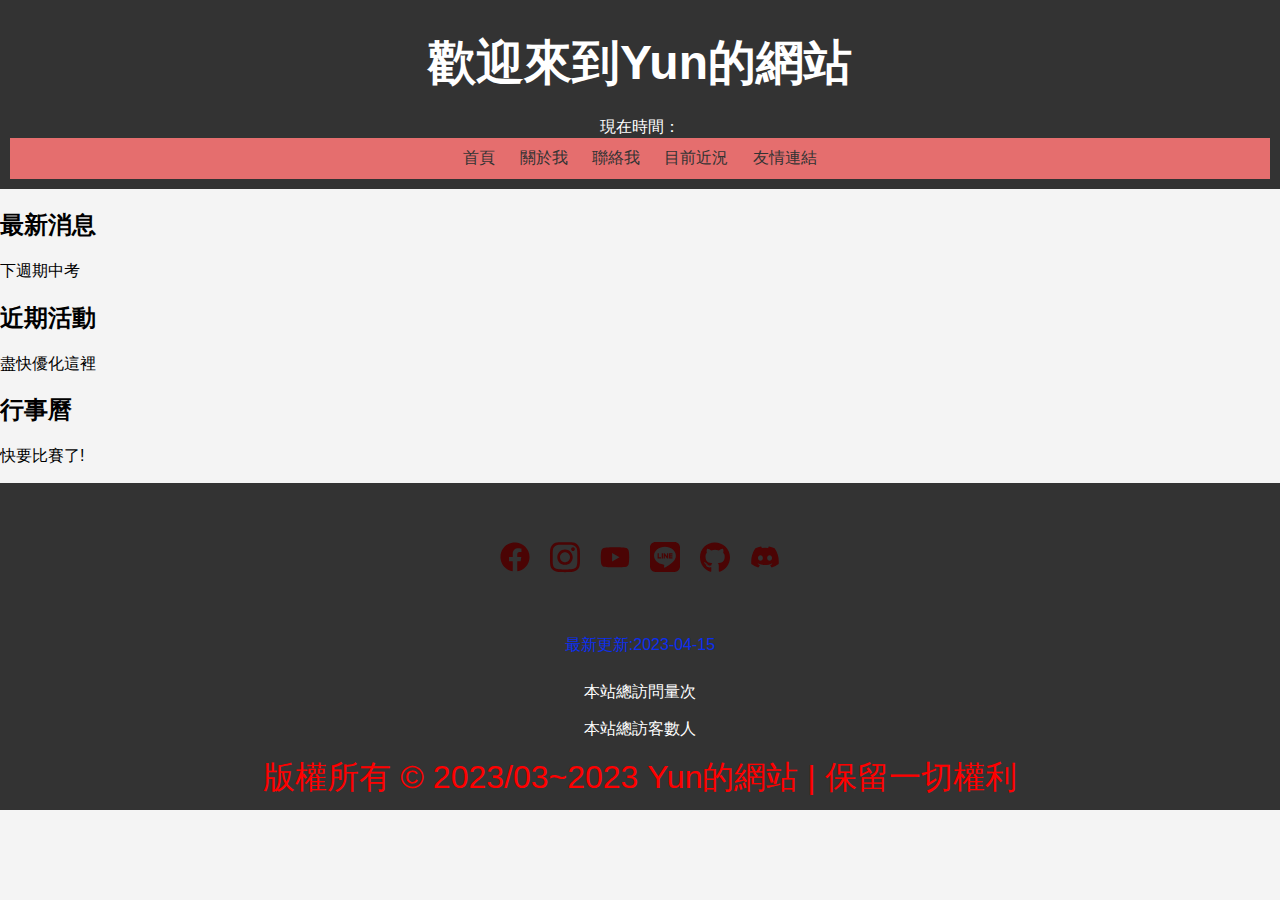
==== index.html @ 97c5d40a "first commit" ====
<!DOCTYPE html>
<html>

<head>
	<title>首頁 - Yun的網站</title>
	<meta charset="UTF-8">
	<meta name="viewport" content="width=device-width, initial-scale=1.0">
	<link rel="stylesheet" type="text/css" href="style.css">
	<script defer src="updatetime.js"></script>
</head>
<body>
	<header>
		<h1>
			<font size="10">歡迎來到Yun的網站</font>
		</h1>

		<body>
			<font size="3">現在時間：<span id="current-time"></span></font>

			<script>
				function showCurrentTime() {
					var now = new Date();
					var year = now.getFullYear();
					var month = padZero(now.getMonth() + 1);
					var day = padZero(now.getDate());
					var hours = padZero(now.getHours());
					var minutes = padZero(now.getMinutes());
					var seconds = padZero(now.getSeconds());
					var currentTimeStr = year + '-' + month + '-' + day + ' ' + hours + ':' + minutes + ':' + seconds;
					document.getElementById('current-time').textContent = currentTimeStr;
				}

				function padZero(num) {
					return (num < 10 ? '0' : '') + num;
				}

				setInterval(showCurrentTime, 1000);
			</script>
		</body>
		<nav>
			<ul>
				<li><a href="/yun/index.html">首頁</a></li>
				<li><a href="/yun/about.html">關於我</a></li>
				<li><a href="/yun/contact.html">聯絡我</a></li>
				<li><a href="/yun/portfolio.html">目前近況</a></li>
				<li><a href="/yun/friend.html">友情連結</a></li>
			</ul>
		</nav>
	</header>
	<main>
		<h2>最新消息</h2>
		<p>下週期中考</p>
		<h2>近期活動</h2>
		<p>盡快優化這裡</p>
		<h2>行事曆</h2>
		<p>快要比賽了!</p>
	</main>
	<footer>
		<p class="logo"><a href="https://www.facebook.com/profile.php?id=100004653729307"><svg
					xmlns="http://www.w3.org/2000/svg"
					viewBox="0 0 512 512"><!--! Font Awesome Pro 6.4.0 by @fontawesome - https://fontawesome.com License - https://fontawesome.com/license (Commercial License) Copyright 2023 Fonticons, Inc. -->
					<path
						d="M504 256C504 119 393 8 256 8S8 119 8 256c0 123.78 90.69 226.38 209.25 245V327.69h-63V256h63v-54.64c0-62.15 37-96.48 93.67-96.48 27.14 0 55.52 4.84 55.52 4.84v61h-31.28c-30.8 0-40.41 19.12-40.41 38.73V256h68.78l-11 71.69h-57.78V501C413.31 482.38 504 379.78 504 256z" />
				</svg></a>
			<a href="https://instagram.com/yun.chen_0217?igshid=ZDdkNTZiNTM="><svg xmlns="http://www.w3.org/2000/svg"
					viewBox="0 0 448 512"><!--! Font Awesome Pro 6.4.0 by @fontawesome - https://fontawesome.com License - https://fontawesome.com/license (Commercial License) Copyright 2023 Fonticons, Inc. -->
					<path
						d="M224.1 141c-63.6 0-114.9 51.3-114.9 114.9s51.3 114.9 114.9 114.9S339 319.5 339 255.9 287.7 141 224.1 141zm0 189.6c-41.1 0-74.7-33.5-74.7-74.7s33.5-74.7 74.7-74.7 74.7 33.5 74.7 74.7-33.6 74.7-74.7 74.7zm146.4-194.3c0 14.9-12 26.8-26.8 26.8-14.9 0-26.8-12-26.8-26.8s12-26.8 26.8-26.8 26.8 12 26.8 26.8zm76.1 27.2c-1.7-35.9-9.9-67.7-36.2-93.9-26.2-26.2-58-34.4-93.9-36.2-37-2.1-147.9-2.1-184.9 0-35.8 1.7-67.6 9.9-93.9 36.1s-34.4 58-36.2 93.9c-2.1 37-2.1 147.9 0 184.9 1.7 35.9 9.9 67.7 36.2 93.9s58 34.4 93.9 36.2c37 2.1 147.9 2.1 184.9 0 35.9-1.7 67.7-9.9 93.9-36.2 26.2-26.2 34.4-58 36.2-93.9 2.1-37 2.1-147.8 0-184.8zM398.8 388c-7.8 19.6-22.9 34.7-42.6 42.6-29.5 11.7-99.5 9-132.1 9s-102.7 2.6-132.1-9c-19.6-7.8-34.7-22.9-42.6-42.6-11.7-29.5-9-99.5-9-132.1s-2.6-102.7 9-132.1c7.8-19.6 22.9-34.7 42.6-42.6 29.5-11.7 99.5-9 132.1-9s102.7-2.6 132.1 9c19.6 7.8 34.7 22.9 42.6 42.6 11.7 29.5 9 99.5 9 132.1s2.7 102.7-9 132.1z" />
				</svg></a>
			<a href="https://www.youtube.com/channel/UCP7gs2_4yeb3T0Bwwb4GrkA"><svg xmlns="http://www.w3.org/2000/svg"
					viewBox="0 0 576 512"><!--! Font Awesome Pro 6.4.0 by @fontawesome - https://fontawesome.com License - https://fontawesome.com/license (Commercial License) Copyright 2023 Fonticons, Inc. -->
					<path
						d="M549.655 124.083c-6.281-23.65-24.787-42.276-48.284-48.597C458.781 64 288 64 288 64S117.22 64 74.629 75.486c-23.497 6.322-42.003 24.947-48.284 48.597-11.412 42.867-11.412 132.305-11.412 132.305s0 89.438 11.412 132.305c6.281 23.65 24.787 41.5 48.284 47.821C117.22 448 288 448 288 448s170.78 0 213.371-11.486c23.497-6.321 42.003-24.171 48.284-47.821 11.412-42.867 11.412-132.305 11.412-132.305s0-89.438-11.412-132.305zm-317.51 213.508V175.185l142.739 81.205-142.739 81.201z" />
				</svg></a>
			<a href="https://line.me/ti/p/8GkgrpZm-w"><svg xmlns="http://www.w3.org/2000/svg"
					viewBox="0 0 512 512"><!--! Font Awesome Pro 6.4.0 by @fontawesome - https://fontawesome.com License - https://fontawesome.com/license (Commercial License) Copyright 2023 Fonticons, Inc. -->
					<path
						d="M311 196.8v81.3c0 2.1-1.6 3.7-3.7 3.7h-13c-1.3 0-2.4-.7-3-1.5l-37.3-50.3v48.2c0 2.1-1.6 3.7-3.7 3.7h-13c-2.1 0-3.7-1.6-3.7-3.7V196.9c0-2.1 1.6-3.7 3.7-3.7h12.9c1.1 0 2.4 .6 3 1.6l37.3 50.3V196.9c0-2.1 1.6-3.7 3.7-3.7h13c2.1-.1 3.8 1.6 3.8 3.5zm-93.7-3.7h-13c-2.1 0-3.7 1.6-3.7 3.7v81.3c0 2.1 1.6 3.7 3.7 3.7h13c2.1 0 3.7-1.6 3.7-3.7V196.8c0-1.9-1.6-3.7-3.7-3.7zm-31.4 68.1H150.3V196.8c0-2.1-1.6-3.7-3.7-3.7h-13c-2.1 0-3.7 1.6-3.7 3.7v81.3c0 1 .3 1.8 1 2.5c.7 .6 1.5 1 2.5 1h52.2c2.1 0 3.7-1.6 3.7-3.7v-13c0-1.9-1.6-3.7-3.5-3.7zm193.7-68.1H327.3c-1.9 0-3.7 1.6-3.7 3.7v81.3c0 1.9 1.6 3.7 3.7 3.7h52.2c2.1 0 3.7-1.6 3.7-3.7V265c0-2.1-1.6-3.7-3.7-3.7H344V247.7h35.5c2.1 0 3.7-1.6 3.7-3.7V230.9c0-2.1-1.6-3.7-3.7-3.7H344V213.5h35.5c2.1 0 3.7-1.6 3.7-3.7v-13c-.1-1.9-1.7-3.7-3.7-3.7zM512 93.4V419.4c-.1 51.2-42.1 92.7-93.4 92.6H92.6C41.4 511.9-.1 469.8 0 418.6V92.6C.1 41.4 42.2-.1 93.4 0H419.4c51.2 .1 92.7 42.1 92.6 93.4zM441.6 233.5c0-83.4-83.7-151.3-186.4-151.3s-186.4 67.9-186.4 151.3c0 74.7 66.3 137.4 155.9 149.3c21.8 4.7 19.3 12.7 14.4 42.1c-.8 4.7-3.8 18.4 16.1 10.1s107.3-63.2 146.5-108.2c27-29.7 39.9-59.8 39.9-93.1z" />
				</svg></a>
			<a href="https://github.com/error19137"><svg xmlns="http://www.w3.org/2000/svg"
					viewBox="0 0 496 512"><!--! Font Awesome Pro 6.4.0 by @fontawesome - https://fontawesome.com License - https://fontawesome.com/license (Commercial License) Copyright 2023 Fonticons, Inc. -->
					<path
						d="M165.9 397.4c0 2-2.3 3.6-5.2 3.6-3.3.3-5.6-1.3-5.6-3.6 0-2 2.3-3.6 5.2-3.6 3-.3 5.6 1.3 5.6 3.6zm-31.1-4.5c-.7 2 1.3 4.3 4.3 4.9 2.6 1 5.6 0 6.2-2s-1.3-4.3-4.3-5.2c-2.6-.7-5.5.3-6.2 2.3zm44.2-1.7c-2.9.7-4.9 2.6-4.6 4.9.3 2 2.9 3.3 5.9 2.6 2.9-.7 4.9-2.6 4.6-4.6-.3-1.9-3-3.2-5.9-2.9zM244.8 8C106.1 8 0 113.3 0 252c0 110.9 69.8 205.8 169.5 239.2 12.8 2.3 17.3-5.6 17.3-12.1 0-6.2-.3-40.4-.3-61.4 0 0-70 15-84.7-29.8 0 0-11.4-29.1-27.8-36.6 0 0-22.9-15.7 1.6-15.4 0 0 24.9 2 38.6 25.8 21.9 38.6 58.6 27.5 72.9 20.9 2.3-16 8.8-27.1 16-33.7-55.9-6.2-112.3-14.3-112.3-110.5 0-27.5 7.6-41.3 23.6-58.9-2.6-6.5-11.1-33.3 2.6-67.9 20.9-6.5 69 27 69 27 20-5.6 41.5-8.5 62.8-8.5s42.8 2.9 62.8 8.5c0 0 48.1-33.6 69-27 13.7 34.7 5.2 61.4 2.6 67.9 16 17.7 25.8 31.5 25.8 58.9 0 96.5-58.9 104.2-114.8 110.5 9.2 7.9 17 22.9 17 46.4 0 33.7-.3 75.4-.3 83.6 0 6.5 4.6 14.4 17.3 12.1C428.2 457.8 496 362.9 496 252 496 113.3 383.5 8 244.8 8zM97.2 352.9c-1.3 1-1 3.3.7 5.2 1.6 1.6 3.9 2.3 5.2 1 1.3-1 1-3.3-.7-5.2-1.6-1.6-3.9-2.3-5.2-1zm-10.8-8.1c-.7 1.3.3 2.9 2.3 3.9 1.6 1 3.6.7 4.3-.7.7-1.3-.3-2.9-2.3-3.9-2-.6-3.6-.3-4.3.7zm32.4 35.6c-1.6 1.3-1 4.3 1.3 6.2 2.3 2.3 5.2 2.6 6.5 1 1.3-1.3.7-4.3-1.3-6.2-2.2-2.3-5.2-2.6-6.5-1zm-11.4-14.7c-1.6 1-1.6 3.6 0 5.9 1.6 2.3 4.3 3.3 5.6 2.3 1.6-1.3 1.6-3.9 0-6.2-1.4-2.3-4-3.3-5.6-2z" />
				</svg></a>
			<a href="https://discordapp.com/users/893415357283455008"><svg xmlns="http://www.w3.org/2000/svg"
					viewBox="0 0 640 512"><!--! Font Awesome Pro 6.4.0 by @fontawesome - https://fontawesome.com License - https://fontawesome.com/license (Commercial License) Copyright 2023 Fonticons, Inc. -->
					<path
						d="M524.531,69.836a1.5,1.5,0,0,0-.764-.7A485.065,485.065,0,0,0,404.081,32.03a1.816,1.816,0,0,0-1.923.91,337.461,337.461,0,0,0-14.9,30.6,447.848,447.848,0,0,0-134.426,0,309.541,309.541,0,0,0-15.135-30.6,1.89,1.89,0,0,0-1.924-.91A483.689,483.689,0,0,0,116.085,69.137a1.712,1.712,0,0,0-.788.676C39.068,183.651,18.186,294.69,28.43,404.354a2.016,2.016,0,0,0,.765,1.375A487.666,487.666,0,0,0,176.02,479.918a1.9,1.9,0,0,0,2.063-.676A348.2,348.2,0,0,0,208.12,430.4a1.86,1.86,0,0,0-1.019-2.588,321.173,321.173,0,0,1-45.868-21.853,1.885,1.885,0,0,1-.185-3.126c3.082-2.309,6.166-4.711,9.109-7.137a1.819,1.819,0,0,1,1.9-.256c96.229,43.917,200.41,43.917,295.5,0a1.812,1.812,0,0,1,1.924.233c2.944,2.426,6.027,4.851,9.132,7.16a1.884,1.884,0,0,1-.162,3.126,301.407,301.407,0,0,1-45.89,21.83,1.875,1.875,0,0,0-1,2.611,391.055,391.055,0,0,0,30.014,48.815,1.864,1.864,0,0,0,2.063.7A486.048,486.048,0,0,0,610.7,405.729a1.882,1.882,0,0,0,.765-1.352C623.729,277.594,590.933,167.465,524.531,69.836ZM222.491,337.58c-28.972,0-52.844-26.587-52.844-59.239S193.056,219.1,222.491,219.1c29.665,0,53.306,26.82,52.843,59.239C275.334,310.993,251.924,337.58,222.491,337.58Zm195.38,0c-28.971,0-52.843-26.587-52.843-59.239S388.437,219.1,417.871,219.1c29.667,0,53.307,26.82,52.844,59.239C470.715,310.993,447.538,337.58,417.871,337.58Z" />
				</svg></a>
		</p>
		<p id="time" style="padding: 10px;color: #0c2eef;"></p>
		<script async src="//busuanzi.ibruce.info/busuanzi/2.3/busuanzi.pure.mini.js"></script>
		<p><span id="busuanzi_container_site_pv">本站總訪問量<span id="busuanzi_value_site_pv"></span>次</span></p>
		<p><span id="busuanzi_container_site_uv">本站總訪客數<span id="busuanzi_value_site_uv"></span>人</span></p>
		<font size="6" style="color:red">版權所有 © 2023/03~2023 Yun的網站 | 保留一切權利</font>
	</footer>
	</body>

</html>
---- style.css ----
@keyframes gradient {
    0% {
        background: linear-gradient(to bottom, #35476b, #35476b, #35476b);
    }

    50% {
        background: linear-gradient(to bottom, #35476b, #35476b, #35476b);
    }

    100% {
        background: linear-gradient(to bottom, #35476b, #35476b, #35476b);
    }
}

body {
    font-family: Arial, sans-serif;
    margin: 0;
    padding: 0;
    background-color: #f4f4f4;
}

.logo {
    height: 100px;
    display: flex;
    justify-content: center;
    align-items: center;
}

svg {
    width: 30px;
    fill: #4b0404;
    margin: 0 10px;
}

svg:hover {
    fill: #fff;
}

header {
    background-color: #333;
    color: #fff;
    padding: 10px;
    text-align: center;
}

nav {
    background-color: #e56e6e;
    padding: 10px;
    text-align: center;
}

nav ul {
    list-style-type: none;
    margin: 0;
    padding: 0;
}

nav ul li {
    display: inline-block;
    margin: 0 10px;
}

nav ul li a {
    color: #333;
    text-decoration: none;
}

nav ul li a:hover {
    color: #fff;
    
}

section {
    padding: 20px;
    text-align: left;
}

body {
    animation: gradient 10s ease-in-out infinite;
}

footer {
    background-color: #333;
    color: #fff;
    padding: 10px;
    text-align: center;
}

img {
    width: 20%;
}

@media(max-width: 768px) {
    img {
        width: 100%;
    }
}
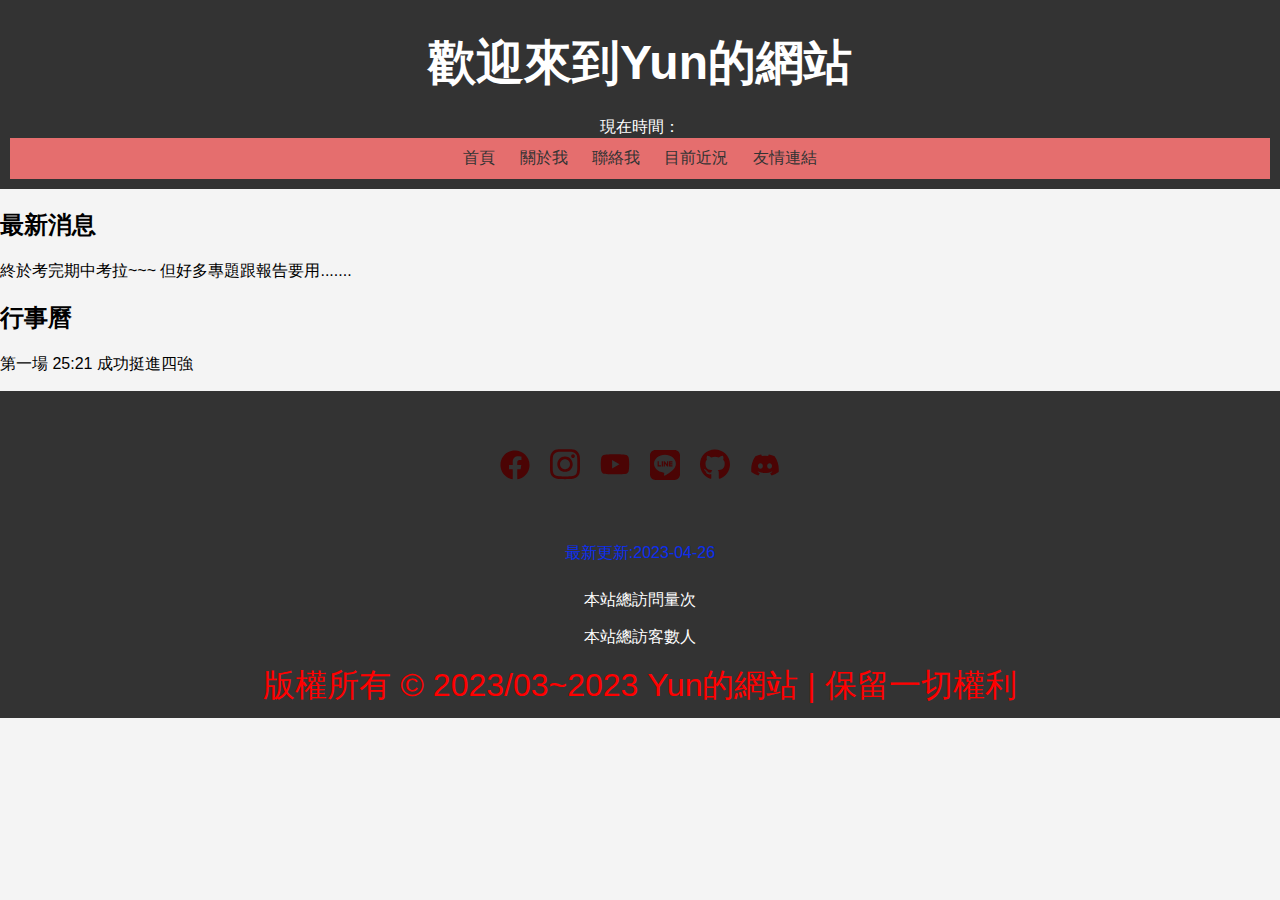
==== commit 30d91496: "更新近期內容" ====
--- a/index.html
+++ b/index.html
@@ -49,11 +49,13 @@
 	</header>
 	<main>
 		<h2>最新消息</h2>
-		<p>下週期中考</p>
-		<h2>近期活動</h2>
-		<p>盡快優化這裡</p>
+		<p>終於考完期中考拉~~~
+			但好多專題跟報告要用.......
+		</p>
+		<!-- <h2>近期活動</h2>
+		<p></p> -->
 		<h2>行事曆</h2>
-		<p>快要比賽了!</p>
+		<p>第一場 25:21 成功挺進四強</p>
 	</main>
 	<footer>
 		<p class="logo"><a href="https://www.facebook.com/profile.php?id=100004653729307"><svg
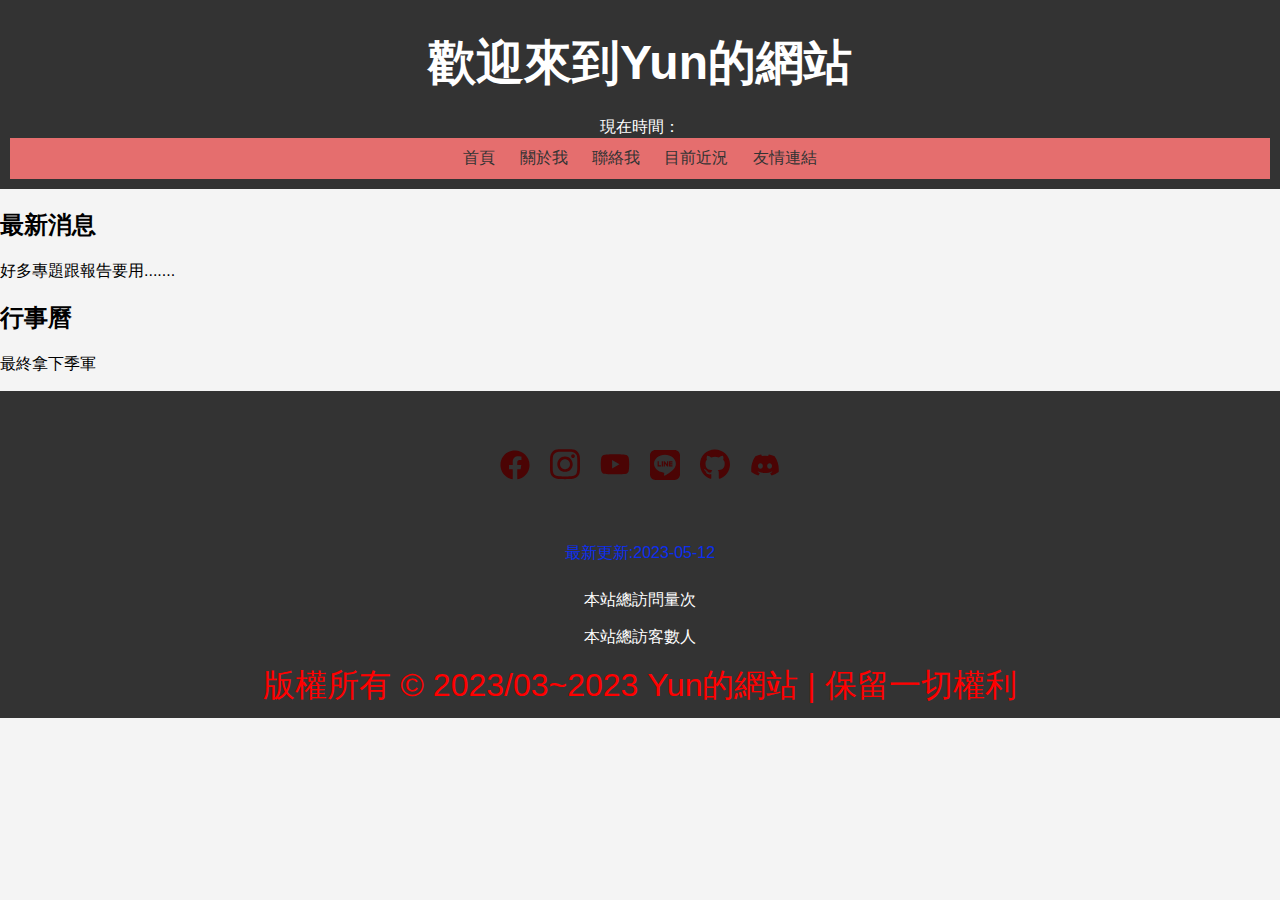
==== commit da6bba1b: "更新" ====
--- a/index.html
+++ b/index.html
@@ -49,13 +49,11 @@
 	</header>
 	<main>
 		<h2>最新消息</h2>
-		<p>終於考完期中考拉~~~
-			但好多專題跟報告要用.......
-		</p>
+		<p>好多專題跟報告要用.......</p>
 		<!-- <h2>近期活動</h2>
 		<p></p> -->
 		<h2>行事曆</h2>
-		<p>第一場 25:21 成功挺進四強</p>
+		<p>最終拿下季軍</p>
 	</main>
 	<footer>
 		<p class="logo"><a href="https://www.facebook.com/profile.php?id=100004653729307"><svg
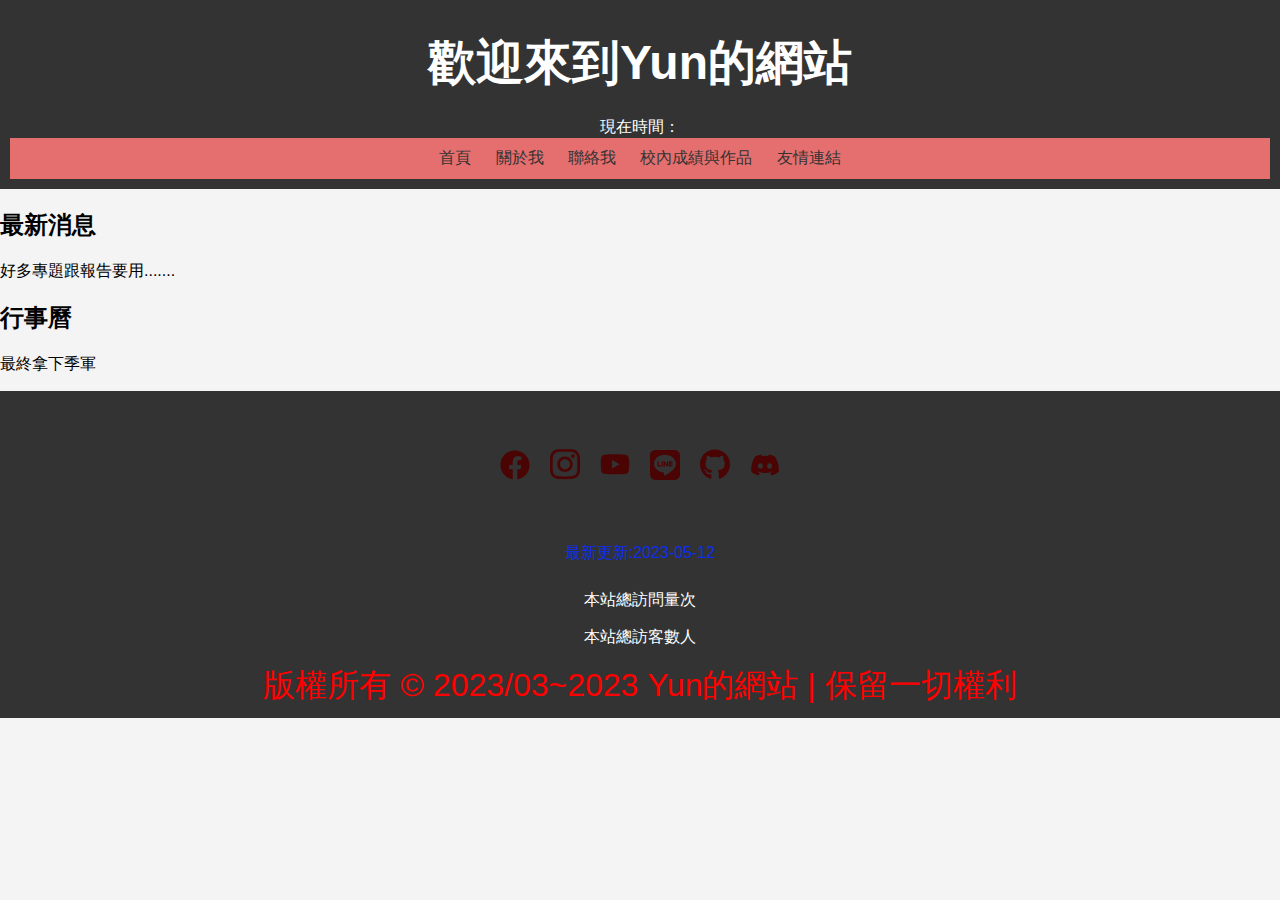
==== commit 01d9ccc0: "Add files via upload" ====
--- a/index.html
+++ b/index.html
@@ -42,7 +42,7 @@
 				<li><a href="/yun/index.html">首頁</a></li>
 				<li><a href="/yun/about.html">關於我</a></li>
 				<li><a href="/yun/contact.html">聯絡我</a></li>
-				<li><a href="/yun/portfolio.html">目前近況</a></li>
+				<li><a href="/yun/portfolio.html">校內成績與作品</a></li>
 				<li><a href="/yun/friend.html">友情連結</a></li>
 			</ul>
 		</nav>
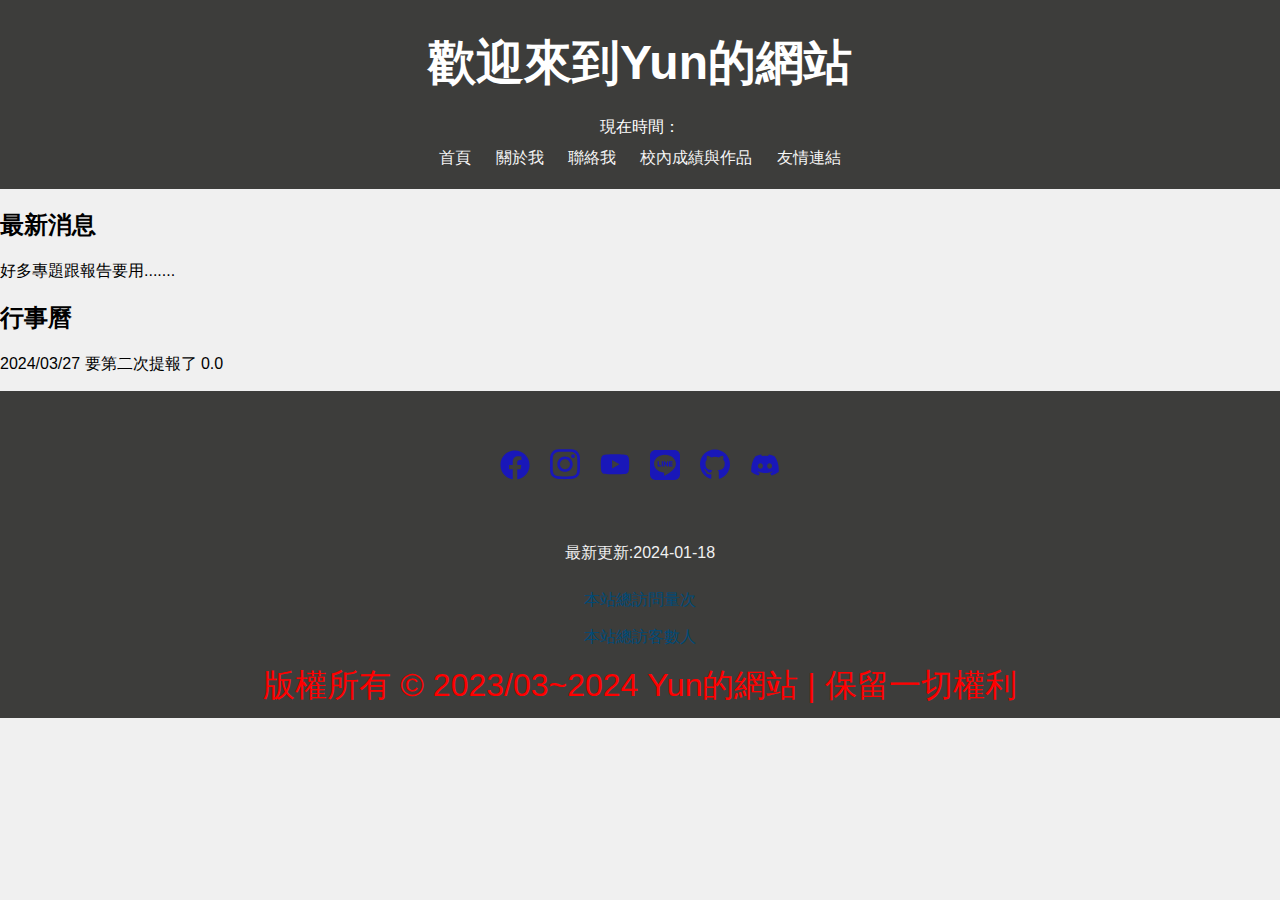
==== commit f4aa11b0: "Add files via upload" ====
--- a/index.html
+++ b/index.html
@@ -53,7 +53,7 @@
 		<!-- <h2>近期活動</h2>
 		<p></p> -->
 		<h2>行事曆</h2>
-		<p>最終拿下季軍</p>
+		<p>2024/03/27 要第二次提報了 0.0 </p>
 	</main>
 	<footer>
 		<p class="logo"><a href="https://www.facebook.com/profile.php?id=100004653729307"><svg
@@ -88,11 +88,11 @@
 						d="M524.531,69.836a1.5,1.5,0,0,0-.764-.7A485.065,485.065,0,0,0,404.081,32.03a1.816,1.816,0,0,0-1.923.91,337.461,337.461,0,0,0-14.9,30.6,447.848,447.848,0,0,0-134.426,0,309.541,309.541,0,0,0-15.135-30.6,1.89,1.89,0,0,0-1.924-.91A483.689,483.689,0,0,0,116.085,69.137a1.712,1.712,0,0,0-.788.676C39.068,183.651,18.186,294.69,28.43,404.354a2.016,2.016,0,0,0,.765,1.375A487.666,487.666,0,0,0,176.02,479.918a1.9,1.9,0,0,0,2.063-.676A348.2,348.2,0,0,0,208.12,430.4a1.86,1.86,0,0,0-1.019-2.588,321.173,321.173,0,0,1-45.868-21.853,1.885,1.885,0,0,1-.185-3.126c3.082-2.309,6.166-4.711,9.109-7.137a1.819,1.819,0,0,1,1.9-.256c96.229,43.917,200.41,43.917,295.5,0a1.812,1.812,0,0,1,1.924.233c2.944,2.426,6.027,4.851,9.132,7.16a1.884,1.884,0,0,1-.162,3.126,301.407,301.407,0,0,1-45.89,21.83,1.875,1.875,0,0,0-1,2.611,391.055,391.055,0,0,0,30.014,48.815,1.864,1.864,0,0,0,2.063.7A486.048,486.048,0,0,0,610.7,405.729a1.882,1.882,0,0,0,.765-1.352C623.729,277.594,590.933,167.465,524.531,69.836ZM222.491,337.58c-28.972,0-52.844-26.587-52.844-59.239S193.056,219.1,222.491,219.1c29.665,0,53.306,26.82,52.843,59.239C275.334,310.993,251.924,337.58,222.491,337.58Zm195.38,0c-28.971,0-52.843-26.587-52.843-59.239S388.437,219.1,417.871,219.1c29.667,0,53.307,26.82,52.844,59.239C470.715,310.993,447.538,337.58,417.871,337.58Z" />
 				</svg></a>
 		</p>
-		<p id="time" style="padding: 10px;color: #0c2eef;"></p>
+		<p id="time" style="padding: 10px;color: #f1f1f1;"></p>
 		<script async src="//busuanzi.ibruce.info/busuanzi/2.3/busuanzi.pure.mini.js"></script>
 		<p><span id="busuanzi_container_site_pv">本站總訪問量<span id="busuanzi_value_site_pv"></span>次</span></p>
 		<p><span id="busuanzi_container_site_uv">本站總訪客數<span id="busuanzi_value_site_uv"></span>人</span></p>
-		<font size="6" style="color:red">版權所有 © 2023/03~2023 Yun的網站 | 保留一切權利</font>
+		<font size="6" style="color:red">版權所有 © 2023/03~2024 Yun的網站 | 保留一切權利</font>
 	</footer>
 	</body>
 
--- a/style.css
+++ b/style.css
@@ -1,23 +1,21 @@
 @keyframes gradient {
-    0% {
-        background: linear-gradient(to bottom, #35476b, #35476b, #35476b);
+    0%, 100% {
+        background: linear-gradient(to bottom, #3d3d3b, #3d3d3b, #3d3d3b);
     }
-
     50% {
-        background: linear-gradient(to bottom, #35476b, #35476b, #35476b);
-    }
-
-    100% {
-        background: linear-gradient(to bottom, #35476b, #35476b, #35476b);
+        background: linear-gradient(to bottom, #3d3d3b, #3d3d3b, #3d3d3b);
     }
 }
+
 
 body {
     font-family: Arial, sans-serif;
     margin: 0;
     padding: 0;
-    background-color: #f4f4f4;
+    background-color: #f0f0f0;
+    animation: gradient 10s ease-in-out infinite;
 }
+
 
 .logo {
     height: 100px;
@@ -28,23 +26,26 @@
 
 svg {
     width: 30px;
-    fill: #4b0404;
+    fill: #1917b9;
     margin: 0 10px;
+    transition: fill 0.3s ease;
 }
 
 svg:hover {
-    fill: #fff;
+    fill: #004a77;
 }
 
+
 header {
-    background-color: #333;
+    background-color: #3d3d3b;
     color: #fff;
     padding: 10px;
     text-align: center;
 }
 
+
 nav {
-    background-color: #e56e6e;
+    background-color: #3d3d3b;
     padding: 10px;
     text-align: center;
 }
@@ -61,37 +62,37 @@
 }
 
 nav ul li a {
-    color: #333;
+    color: #f6f6f6;
     text-decoration: none;
+    transition: color 0.3s ease;
 }
 
 nav ul li a:hover {
-    color: #fff;
-    
+    color: #004a77;
 }
+
 
 section {
     padding: 20px;
     text-align: left;
 }
 
-body {
-    animation: gradient 10s ease-in-out infinite;
-}
 
 footer {
-    background-color: #333;
-    color: #fff;
+    background-color: #3d3d3b;
+    color: #004a77;
     padding: 10px;
     text-align: center;
 }
+
 
 img {
     width: 20%;
 }
 
+
 @media(max-width: 768px) {
     img {
         width: 100%;
     }
-}+}
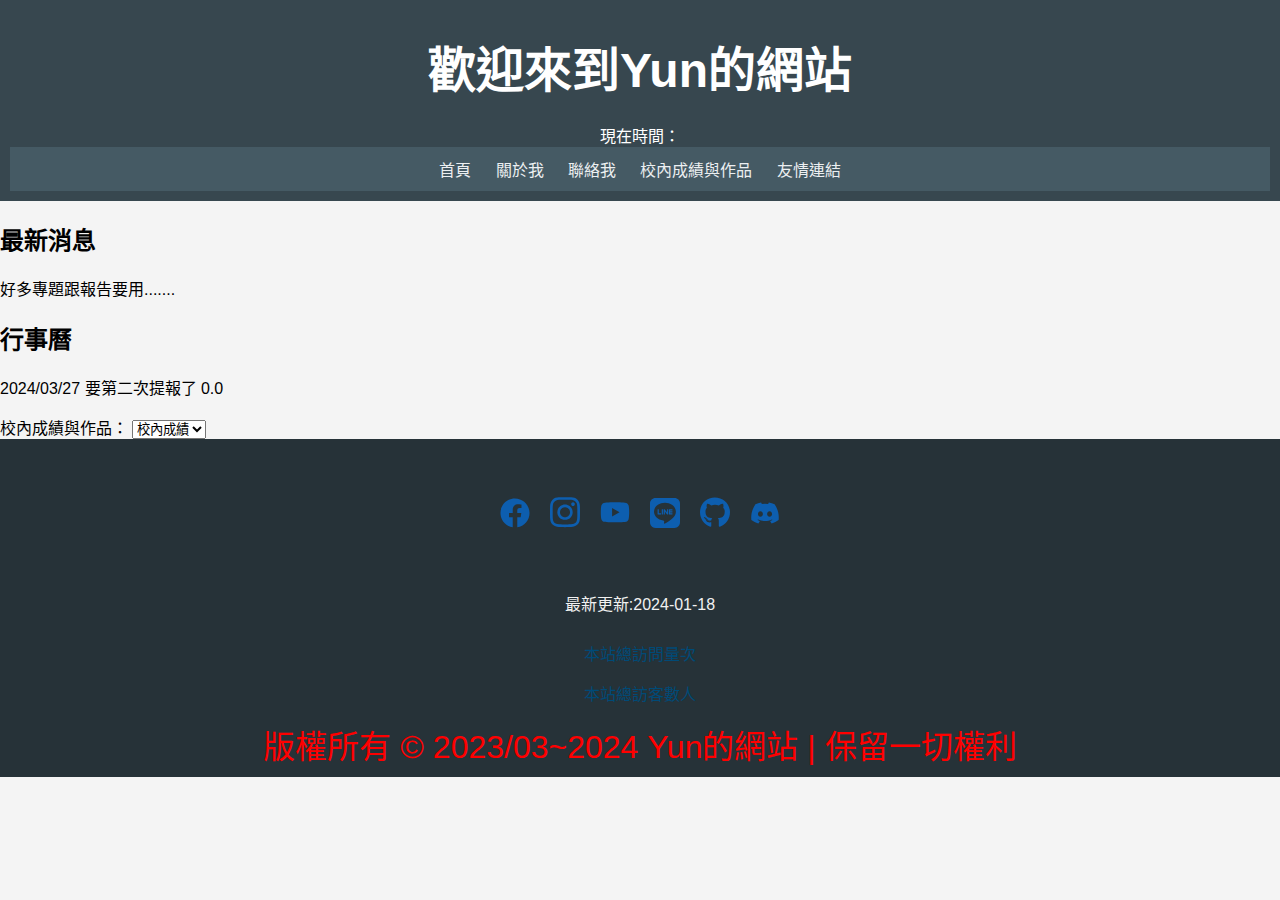
==== commit 4227af70: "Add files via upload" ====
--- a/index.html
+++ b/index.html
@@ -1,61 +1,64 @@
 <!DOCTYPE html>
-<html>
+<html lang="zh-TW">
 
 <head>
-	<title>首頁 - Yun的網站</title>
-	<meta charset="UTF-8">
-	<meta name="viewport" content="width=device-width, initial-scale=1.0">
-	<link rel="stylesheet" type="text/css" href="style.css">
-	<script defer src="updatetime.js"></script>
+    <meta charset="UTF-8">
+    <meta name="viewport" content="width=device-width, initial-scale=1.0">
+    <title>首頁 - Yun的網站</title>
+    <link rel="stylesheet" type="text/css" href="style.css">
+    <script defer src="updatetime.js"></script>
 </head>
+
 <body>
-	<header>
-		<h1>
-			<font size="10">歡迎來到Yun的網站</font>
-		</h1>
+    <header>
+        <h1>
+            <font size="10">歡迎來到Yun的網站</font>
+        </h1>
+        <body>
+            <font size="3">現在時間：<span id="current-time"></span></font>
+            <script>
+                function showCurrentTime() {
+                    var now = new Date();
+                    var year = now.getFullYear();
+                    var month = padZero(now.getMonth() + 1);
+                    var day = padZero(now.getDate());
+                    var hours = padZero(now.getHours());
+                    var minutes = padZero(now.getMinutes());
+                    var seconds = padZero(now.getSeconds());
+                    var currentTimeStr = year + '-' + month + '-' + day + ' ' + hours + ':' + minutes + ':' + seconds;
+                    document.getElementById('current-time').textContent = currentTimeStr;
+                }
 
-		<body>
-			<font size="3">現在時間：<span id="current-time"></span></font>
+                function padZero(num) {
+                    return (num < 10 ? '0' : '') + num;
+                }
 
-			<script>
-				function showCurrentTime() {
-					var now = new Date();
-					var year = now.getFullYear();
-					var month = padZero(now.getMonth() + 1);
-					var day = padZero(now.getDate());
-					var hours = padZero(now.getHours());
-					var minutes = padZero(now.getMinutes());
-					var seconds = padZero(now.getSeconds());
-					var currentTimeStr = year + '-' + month + '-' + day + ' ' + hours + ':' + minutes + ':' + seconds;
-					document.getElementById('current-time').textContent = currentTimeStr;
-				}
-
-				function padZero(num) {
-					return (num < 10 ? '0' : '') + num;
-				}
-
-				setInterval(showCurrentTime, 1000);
-			</script>
-		</body>
-		<nav>
-			<ul>
-				<li><a href="/yun/index.html">首頁</a></li>
-				<li><a href="/yun/about.html">關於我</a></li>
-				<li><a href="/yun/contact.html">聯絡我</a></li>
-				<li><a href="/yun/portfolio.html">校內成績與作品</a></li>
-				<li><a href="/yun/friend.html">友情連結</a></li>
-			</ul>
-		</nav>
-	</header>
-	<main>
-		<h2>最新消息</h2>
-		<p>好多專題跟報告要用.......</p>
-		<!-- <h2>近期活動</h2>
-		<p></p> -->
-		<h2>行事曆</h2>
-		<p>2024/03/27 要第二次提報了 0.0 </p>
-	</main>
-	<footer>
+                setInterval(showCurrentTime, 1000);
+            </script>
+        </body>
+        <nav>
+            <ul>
+                <li><a href="/yun/index.html">首頁</a></li>
+                <li><a href="/yun/about.html">關於我</a></li>
+                <li><a href="/yun/contact.html">聯絡我</a></li>
+                <li><a href="/yun/portfolio.html">校內成績與作品</a></li>
+                <li><a href="/yun/friend.html">友情連結</a></li>
+            </ul>
+        </nav>
+    </header>
+    <main>
+        <h2>最新消息</h2>
+        <p>好多專題跟報告要用.......</p>
+        <h2>行事曆</h2>
+        <p>2024/03/27 要第二次提報了 0.0 </p>
+        <!-- 下拉選單 -->
+        <label for="gradesAndWorks">校內成績與作品：</label>
+        <select id="gradesAndWorks" name="gradesAndWorks">
+            <option value="grades">校內成績</option>
+            <option value="works">作品集</option>
+        </select>
+    </main>
+    <footer>
 		<p class="logo"><a href="https://www.facebook.com/profile.php?id=100004653729307"><svg
 					xmlns="http://www.w3.org/2000/svg"
 					viewBox="0 0 512 512"><!--! Font Awesome Pro 6.4.0 by @fontawesome - https://fontawesome.com License - https://fontawesome.com/license (Commercial License) Copyright 2023 Fonticons, Inc. -->
--- a/style.css
+++ b/style.css
@@ -1,22 +1,23 @@
+/* Keyframes for gradient animation */
 @keyframes gradient {
     0%, 100% {
-        background: linear-gradient(to bottom, #3d3d3b, #3d3d3b, #3d3d3b);
+        background: linear-gradient(to bottom, #80ced6, #80ced6, #80ced6);
     }
     50% {
-        background: linear-gradient(to bottom, #3d3d3b, #3d3d3b, #3d3d3b);
+        background: linear-gradient(to bottom, #80ced6, #80ced6, #80ced6);
     }
 }
 
-
+/* Body styling */
 body {
     font-family: Arial, sans-serif;
     margin: 0;
     padding: 0;
-    background-color: #f0f0f0;
+    background-color: #f4f4f4;
     animation: gradient 10s ease-in-out infinite;
 }
 
-
+/* Logo styling */
 .logo {
     height: 100px;
     display: flex;
@@ -26,7 +27,7 @@
 
 svg {
     width: 30px;
-    fill: #1917b9;
+    fill: #0d5eaf;
     margin: 0 10px;
     transition: fill 0.3s ease;
 }
@@ -35,17 +36,17 @@
     fill: #004a77;
 }
 
-
+/* Header styling */
 header {
-    background-color: #3d3d3b;
+    background-color: #37474f;
     color: #fff;
     padding: 10px;
     text-align: center;
 }
 
-
+/* Navigation styling */
 nav {
-    background-color: #3d3d3b;
+    background-color: #455a64;
     padding: 10px;
     text-align: center;
 }
@@ -62,7 +63,7 @@
 }
 
 nav ul li a {
-    color: #f6f6f6;
+    color: #eceff1;
     text-decoration: none;
     transition: color 0.3s ease;
 }
@@ -71,26 +72,26 @@
     color: #004a77;
 }
 
-
+/* Section styling */
 section {
     padding: 20px;
     text-align: left;
 }
 
-
+/* Footer styling */
 footer {
-    background-color: #3d3d3b;
+    background-color: #263238;
     color: #004a77;
     padding: 10px;
     text-align: center;
 }
 
-
+/* Image styling */
 img {
     width: 20%;
 }
 
-
+/* Responsive image styling for smaller screens */
 @media(max-width: 768px) {
     img {
         width: 100%;
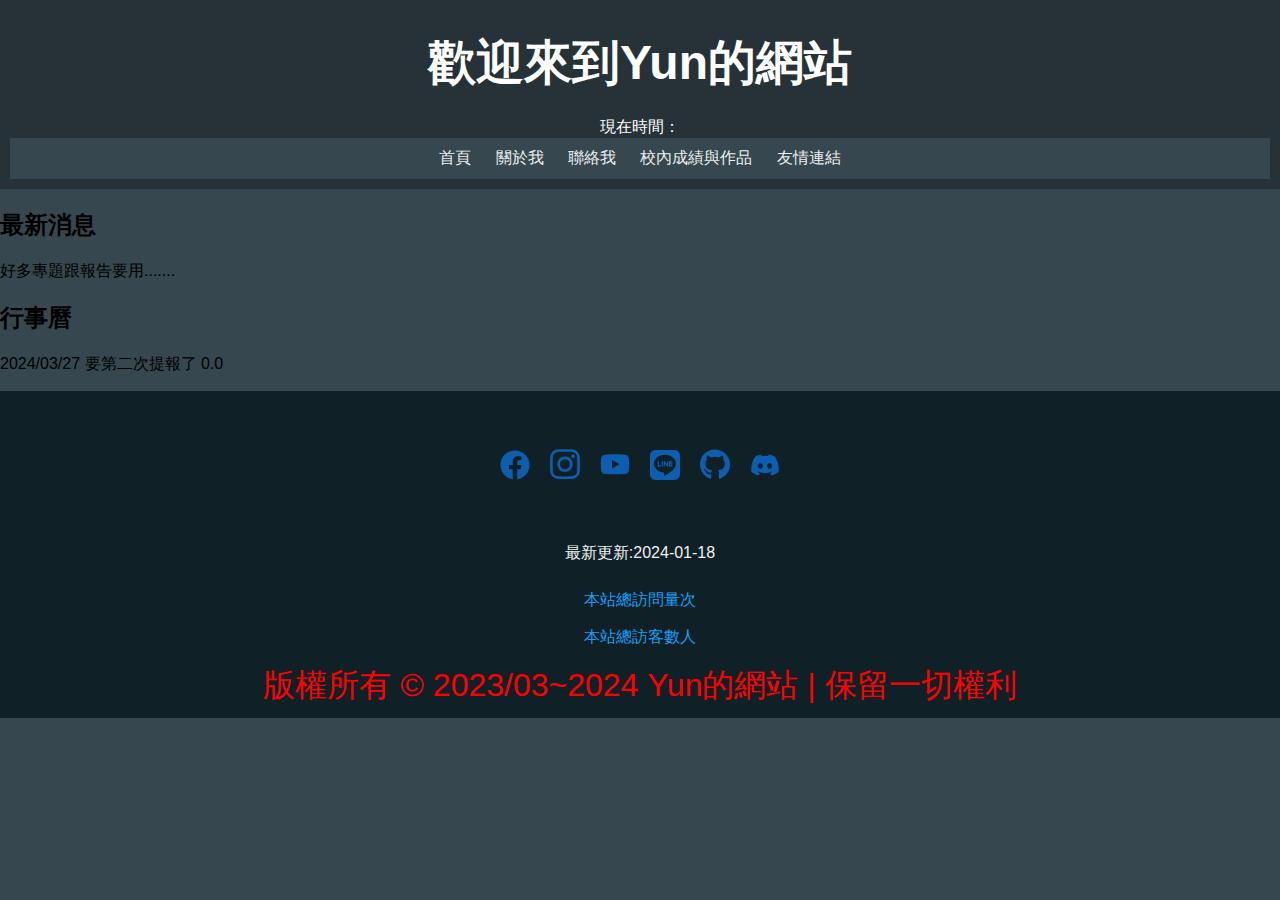
==== commit 2ae161b6: "Add files via upload" ====
--- a/index.html
+++ b/index.html
@@ -1,64 +1,61 @@
 <!DOCTYPE html>
-<html lang="zh-TW">
+<html>
 
 <head>
-    <meta charset="UTF-8">
-    <meta name="viewport" content="width=device-width, initial-scale=1.0">
-    <title>首頁 - Yun的網站</title>
-    <link rel="stylesheet" type="text/css" href="style.css">
-    <script defer src="updatetime.js"></script>
+	<title>首頁 - Yun的網站</title>
+	<meta charset="UTF-8">
+	<meta name="viewport" content="width=device-width, initial-scale=1.0">
+	<link rel="stylesheet" type="text/css" href="style.css">
+	<script defer src="updatetime.js"></script>
 </head>
+<body>
+	<header>
+		<h1>
+			<font size="10">歡迎來到Yun的網站</font>
+		</h1>
 
-<body>
-    <header>
-        <h1>
-            <font size="10">歡迎來到Yun的網站</font>
-        </h1>
-        <body>
-            <font size="3">現在時間：<span id="current-time"></span></font>
-            <script>
-                function showCurrentTime() {
-                    var now = new Date();
-                    var year = now.getFullYear();
-                    var month = padZero(now.getMonth() + 1);
-                    var day = padZero(now.getDate());
-                    var hours = padZero(now.getHours());
-                    var minutes = padZero(now.getMinutes());
-                    var seconds = padZero(now.getSeconds());
-                    var currentTimeStr = year + '-' + month + '-' + day + ' ' + hours + ':' + minutes + ':' + seconds;
-                    document.getElementById('current-time').textContent = currentTimeStr;
-                }
+		<body>
+			<font size="3">現在時間：<span id="current-time"></span></font>
 
-                function padZero(num) {
-                    return (num < 10 ? '0' : '') + num;
-                }
+			<script>
+				function showCurrentTime() {
+					var now = new Date();
+					var year = now.getFullYear();
+					var month = padZero(now.getMonth() + 1);
+					var day = padZero(now.getDate());
+					var hours = padZero(now.getHours());
+					var minutes = padZero(now.getMinutes());
+					var seconds = padZero(now.getSeconds());
+					var currentTimeStr = year + '-' + month + '-' + day + ' ' + hours + ':' + minutes + ':' + seconds;
+					document.getElementById('current-time').textContent = currentTimeStr;
+				}
 
-                setInterval(showCurrentTime, 1000);
-            </script>
-        </body>
-        <nav>
-            <ul>
-                <li><a href="/yun/index.html">首頁</a></li>
-                <li><a href="/yun/about.html">關於我</a></li>
-                <li><a href="/yun/contact.html">聯絡我</a></li>
-                <li><a href="/yun/portfolio.html">校內成績與作品</a></li>
-                <li><a href="/yun/friend.html">友情連結</a></li>
-            </ul>
-        </nav>
-    </header>
-    <main>
-        <h2>最新消息</h2>
-        <p>好多專題跟報告要用.......</p>
-        <h2>行事曆</h2>
-        <p>2024/03/27 要第二次提報了 0.0 </p>
-        <!-- 下拉選單 -->
-        <label for="gradesAndWorks">校內成績與作品：</label>
-        <select id="gradesAndWorks" name="gradesAndWorks">
-            <option value="grades">校內成績</option>
-            <option value="works">作品集</option>
-        </select>
-    </main>
-    <footer>
+				function padZero(num) {
+					return (num < 10 ? '0' : '') + num;
+				}
+
+				setInterval(showCurrentTime, 1000);
+			</script>
+		</body>
+		<nav>
+			<ul>
+				<li><a href="/yun/index.html">首頁</a></li>
+				<li><a href="/yun/about.html">關於我</a></li>
+				<li><a href="/yun/contact.html">聯絡我</a></li>
+				<li><a href="/yun/portfolio.html">校內成績與作品</a></li>
+				<li><a href="/yun/friend.html">友情連結</a></li>
+			</ul>
+		</nav>
+	</header>
+	<main>
+		<h2>最新消息</h2>
+		<p>好多專題跟報告要用.......</p>
+		<!-- <h2>近期活動</h2>
+		<p></p> -->
+		<h2>行事曆</h2>
+		<p>2024/03/27 要第二次提報了 0.0 </p>
+	</main>
+	<footer>
 		<p class="logo"><a href="https://www.facebook.com/profile.php?id=100004653729307"><svg
 					xmlns="http://www.w3.org/2000/svg"
 					viewBox="0 0 512 512"><!--! Font Awesome Pro 6.4.0 by @fontawesome - https://fontawesome.com License - https://fontawesome.com/license (Commercial License) Copyright 2023 Fonticons, Inc. -->
--- a/style.css
+++ b/style.css
@@ -1,30 +1,26 @@
-/* Keyframes for gradient animation */
 @keyframes gradient {
     0%, 100% {
-        background: linear-gradient(to bottom, #80ced6, #80ced6, #80ced6);
+        background: linear-gradient(to bottom, #455a64, #455a64, #455a64);
     }
     50% {
-        background: linear-gradient(to bottom, #80ced6, #80ced6, #80ced6);
+        background: linear-gradient(to bottom, #455a64, #455a64, #455a64);
     }
 }
 
-/* Body styling */
 body {
     font-family: Arial, sans-serif;
     margin: 0;
     padding: 0;
-    background-color: #f4f4f4;
+    background-color: #37474f;
     animation: gradient 10s ease-in-out infinite;
 }
 
-/* Logo styling */
 .logo {
     height: 100px;
     display: flex;
     justify-content: center;
     align-items: center;
 }
-
 svg {
     width: 30px;
     fill: #0d5eaf;
@@ -33,20 +29,18 @@
 }
 
 svg:hover {
-    fill: #004a77;
+    fill: #e90606;
 }
 
-/* Header styling */
 header {
-    background-color: #37474f;
+    background-color: #263238;
     color: #fff;
     padding: 10px;
     text-align: center;
 }
 
-/* Navigation styling */
 nav {
-    background-color: #455a64;
+    background-color: #37474f;
     padding: 10px;
     text-align: center;
 }
@@ -69,29 +63,27 @@
 }
 
 nav ul li a:hover {
-    color: #004a77;
+    color: #179ef2;
+    transform: scale(1.5); 
 }
 
-/* Section styling */
 section {
     padding: 20px;
     text-align: left;
+    background-color: #263238;
 }
 
-/* Footer styling */
 footer {
-    background-color: #263238;
-    color: #004a77;
+    background-color: #102027; 
+    color: #179ef2;
     padding: 10px;
     text-align: center;
 }
 
-/* Image styling */
 img {
     width: 20%;
 }
 
-/* Responsive image styling for smaller screens */
 @media(max-width: 768px) {
     img {
         width: 100%;
